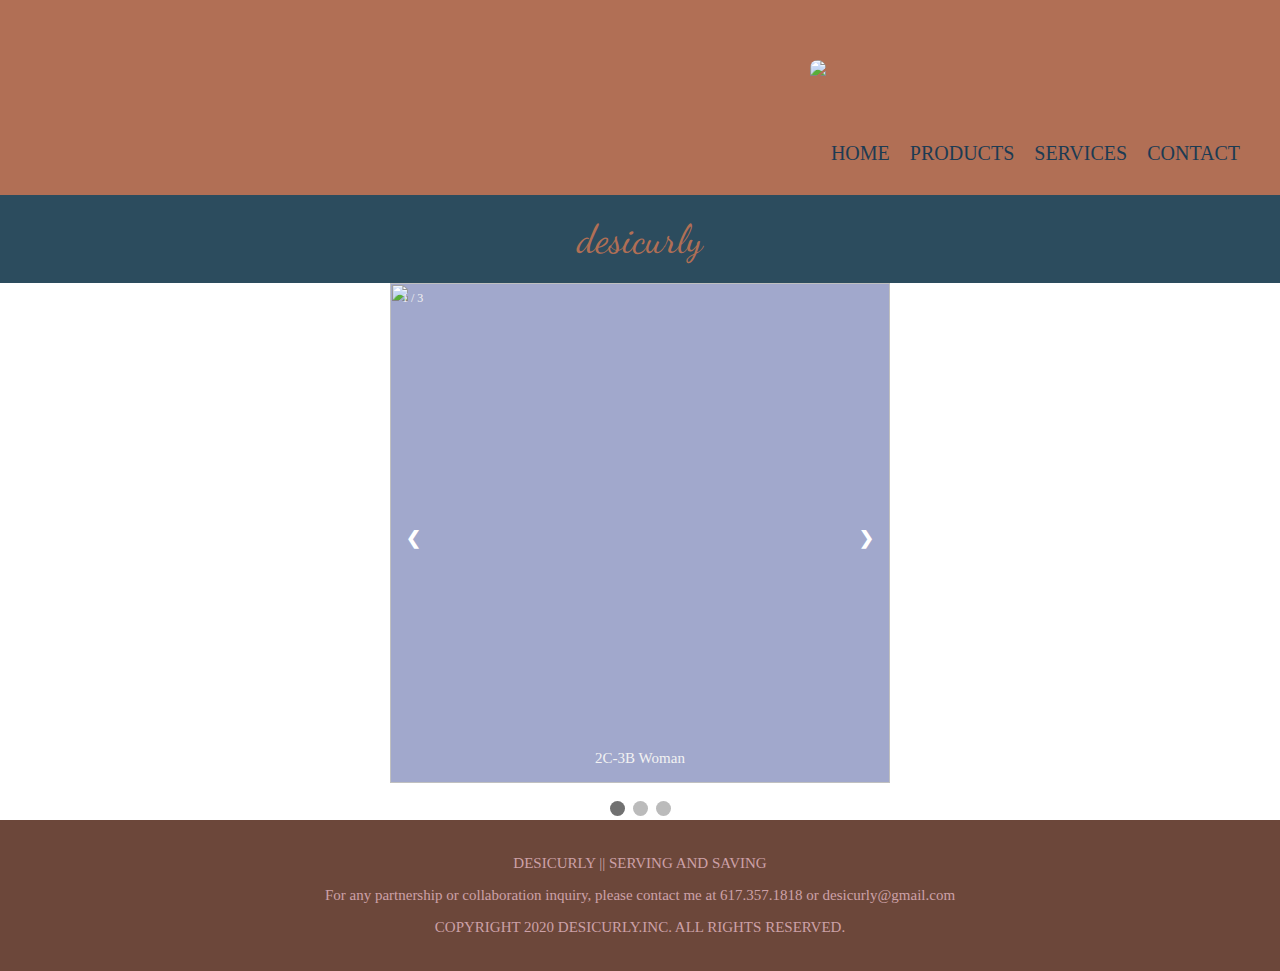
==== index.html @ 1973127e "First commit" ====
<!DOCTYPE html>
<html>
<head>
    <title>ABUKUTTI</title>
    <link rel="stylesheet" href="index.css">

    <!-- fonts -->
    <link rel="preconnect" href="https://fonts.googleapis.com">
    <link rel="preconnect" href="https://fonts.gstatic.com" crossorigin>
    <link href="https://fonts.googleapis.com/css2?family=Dancing+Script:wght@700&display=swap" rel="stylesheet">

    
</head>
<body>

<div class="navbar">

    <a href="index.html"><img src="images\logo.jpeg" style="height: 100px; border-radius: 60px;"></a>

    <a href="index.html">HOME</a> &nbsp;&nbsp;
    <a href="https://sugarboocurls.com/">PRODUCTS</a> &nbsp;&nbsp;
    <a>SERVICES</a> &nbsp;&nbsp;
    <a href="contact.html">CONTACT</a> &nbsp;
</div>

<div class="desicurly">
    desicurly
</div>



<!-- Slideshow container -->
<div class="slideshow-container">

    <!-- Full-width images with number and caption text -->
    <div class="mySlides fade">
      <div class="numbertext">1 / 3</div>
      <img src="https://i.pinimg.com/originals/c8/d9/f2/c8d9f20074d8992c26d08dfba7521856.jpg" height="500px" width="500px">
      <div class="text">2C-3B Woman</div>
    </div>
  
    <div class="mySlides fade">
      <div class="numbertext">2 / 3</div>
      <img src="https://www.menshairstylestoday.com/wp-content/uploads/2019/05/Good-Haircuts-For-Curly-Hair-Guys.jpg" height="500px" width="500px">
      <div class="text">2A-2B Man</div>
    </div>
  
    <div class="mySlides fade">
      <div class="numbertext">3 / 3</div>
      <img src="https://hairshepherd.com/wp-content/uploads/2019/05/JUST-PACKING-HAIRSTYLE.jpg" height="500px" width="500px">
      <div class="text">3B-3C Kid</div>
    </div>
  
    <!-- Next and previous buttons -->
    <a class="prev" onclick="plusSlides(-1)">&#10094;</a>
    <a class="next" onclick="plusSlides(1)">&#10095;</a>
  </div>
  <br>
  
  <!-- The dots/circles -->
  <div style="text-align:center">
    <span class="dot" onclick="currentSlide(1)"></span>
    <span class="dot" onclick="currentSlide(2)"></span>
    <span class="dot" onclick="currentSlide(3)"></span>
  </div>


<!-- Javascipt -->

  <script>
    let slideIndex = 1;
showSlides(slideIndex);

// Next/previous controls
function plusSlides(n) {
  showSlides(slideIndex += n);
}

// Thumbnail image controls
function currentSlide(n) {
  showSlides(slideIndex = n);
}

function showSlides(n) {
  let i;
  let slides = document.getElementsByClassName("mySlides");
  let dots = document.getElementsByClassName("dot");
  if (n > slides.length) {slideIndex = 1}
  if (n < 1) {slideIndex = slides.length}
  for (i = 0; i < slides.length; i++) {
    slides[i].style.display = "none";
  }
  for (i = 0; i < dots.length; i++) {
    dots[i].className = dots[i].className.replace(" active", "");
  }
  slides[slideIndex-1].style.display = "block";
  dots[slideIndex-1].className += " active";
}
  </script>





<div class="footer">
       <p>DESICURLY || SERVING AND SAVING</p>
       <p>For any partnership or collaboration inquiry, please contact me at 617.357.1818 or desicurly@gmail.com</p>
       <p>COPYRIGHT 2020 DESICURLY.INC. ALL RIGHTS RESERVED.</p>
  </div>


</body>
</html>
---- index.css ----
@import url('https://fonts.googleapis.com/css2?family=Dancing+Script:wght@700&display=swap');

body{
    margin: 0;
}


div.navbar{
    display: block;
    overflow: hidden;
    background-color: #b16f55;
    padding: 30px;
    font-size: 20px;
    text-align: right;
    align-items: center;
    position: static;
    position: -webkit-sticky;
}
.navbar a{
    display: inline-block;
    color:#1c3b53;
    margin-top: 30px;
    text-decoration: none;
}

.navbar img{
    float: left;
}
.desicurly{
    background-color: #2c4c5e;
    font-family: 'Dancing Script', cursive;
    text-align: center;
    font-size: 40px;
    color:#b16f55;
    padding: 20px;
}



* {box-sizing:border-box}

/* Slideshow container */
.slideshow-container {
  margin: 0px;
  max-width: 500px;
  max-height: 500px;
  position: relative;
  background-color: #a1a8cc;
  margin: auto;
}

/* Hide the images by default */
.mySlides {
  display: none;
}

/* Next & previous buttons */
.prev, .next {
  cursor: pointer;
  position: absolute;
  top: 50%;
  width: auto;
  margin-top: -22px;
  padding: 16px;
  color: white;
  font-weight: bold;
  font-size: 18px;
  transition: 0.6s ease;
  border-radius: 0 3px 3px 0;
  user-select: none;
}

/* Position the "next button" to the right */
.next {
  right: 0;
  border-radius: 3px 0 0 3px;
}

/* On hover, add a black background color with a little bit see-through */
.prev:hover, .next:hover {
  background-color: rgba(0,0,0,0.8);
}

/* Caption text */
.text {
  color: #f2f2f2;
  font-size: 15px;
  padding: 8px 12px;
  position: absolute;
  bottom: 8px;
  width: 100%;
  text-align: center;
}

/* Number text (1/3 etc) */
.numbertext {
  color: #f2f2f2;
  font-size: 12px;
  padding: 8px 12px;
  position: absolute;
  top: 0;
}

/* The dots/bullets/indicators */
.dot {
  cursor: pointer;
  height: 15px;
  width: 15px;
  margin: 0 2px;
  background-color: #bbb;
  border-radius: 50%;
  display: inline-block;
  transition: background-color 0.6s ease;
}

.active, .dot:hover {
  background-color: #717171;
}

/* Fading animation */
.fade {
  animation-name: fade;
  animation-duration: 1.5s;
}

@keyframes fade {
  from {opacity: .4}
  to {opacity: 1}
}

div.footer{
    background-color: #6c473a;
    text-align: center;
    font-size: 15px;
    color:#cca1a8;
    padding: 20px;
}
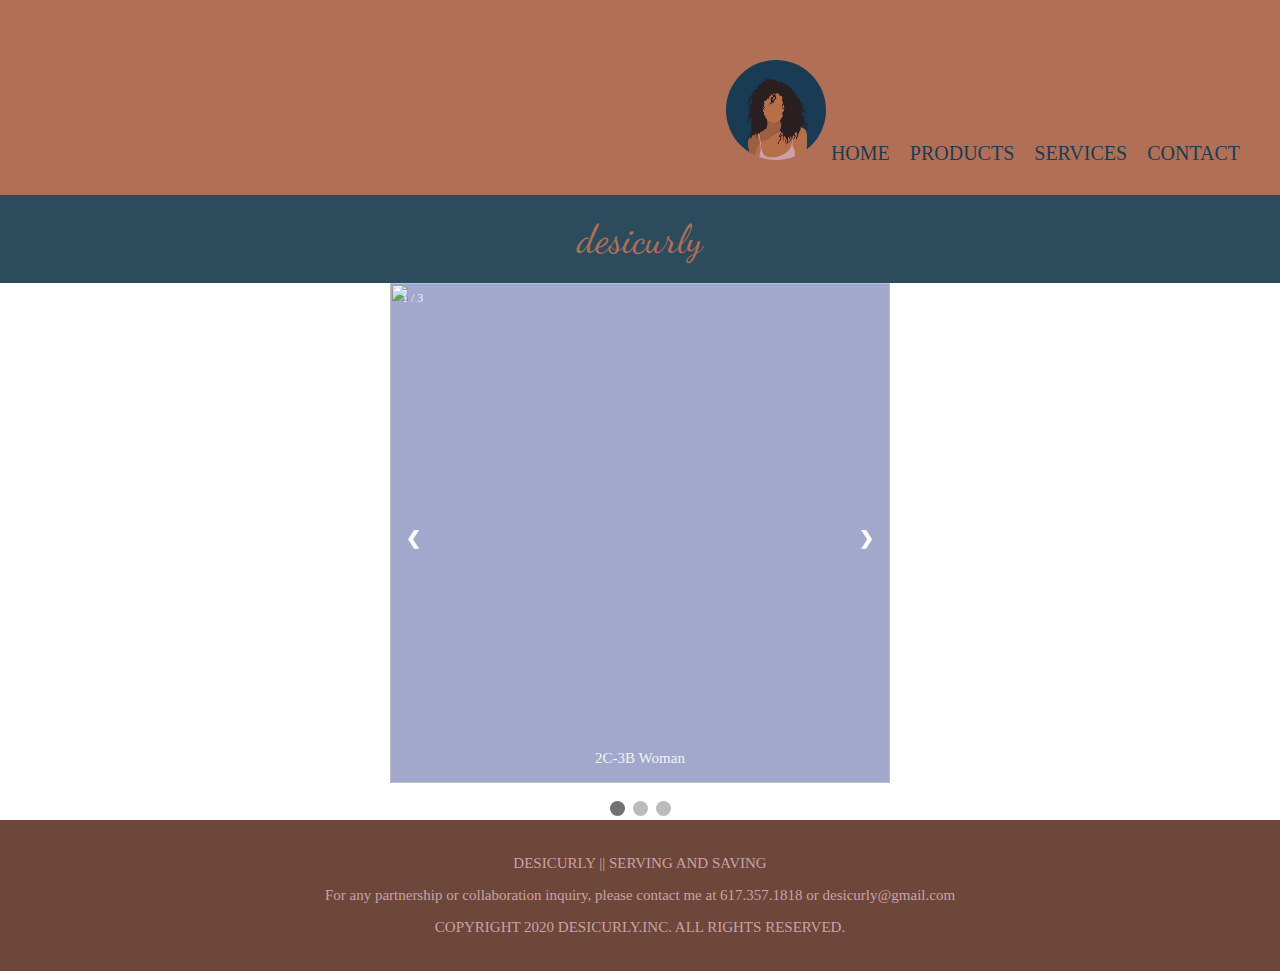
==== commit df06603d: "Add files via upload" ====
--- a/index.html
+++ b/index.html
@@ -15,7 +15,7 @@
 
 <div class="navbar">
 
-    <a href="index.html"><img src="images\logo.jpeg" style="height: 100px; border-radius: 60px;"></a>
+    <a><img src="logo.jpeg" style="height: 100px; border-radius: 60px;"></a>
 
     <a href="index.html">HOME</a> &nbsp;&nbsp;
     <a href="https://sugarboocurls.com/">PRODUCTS</a> &nbsp;&nbsp;
